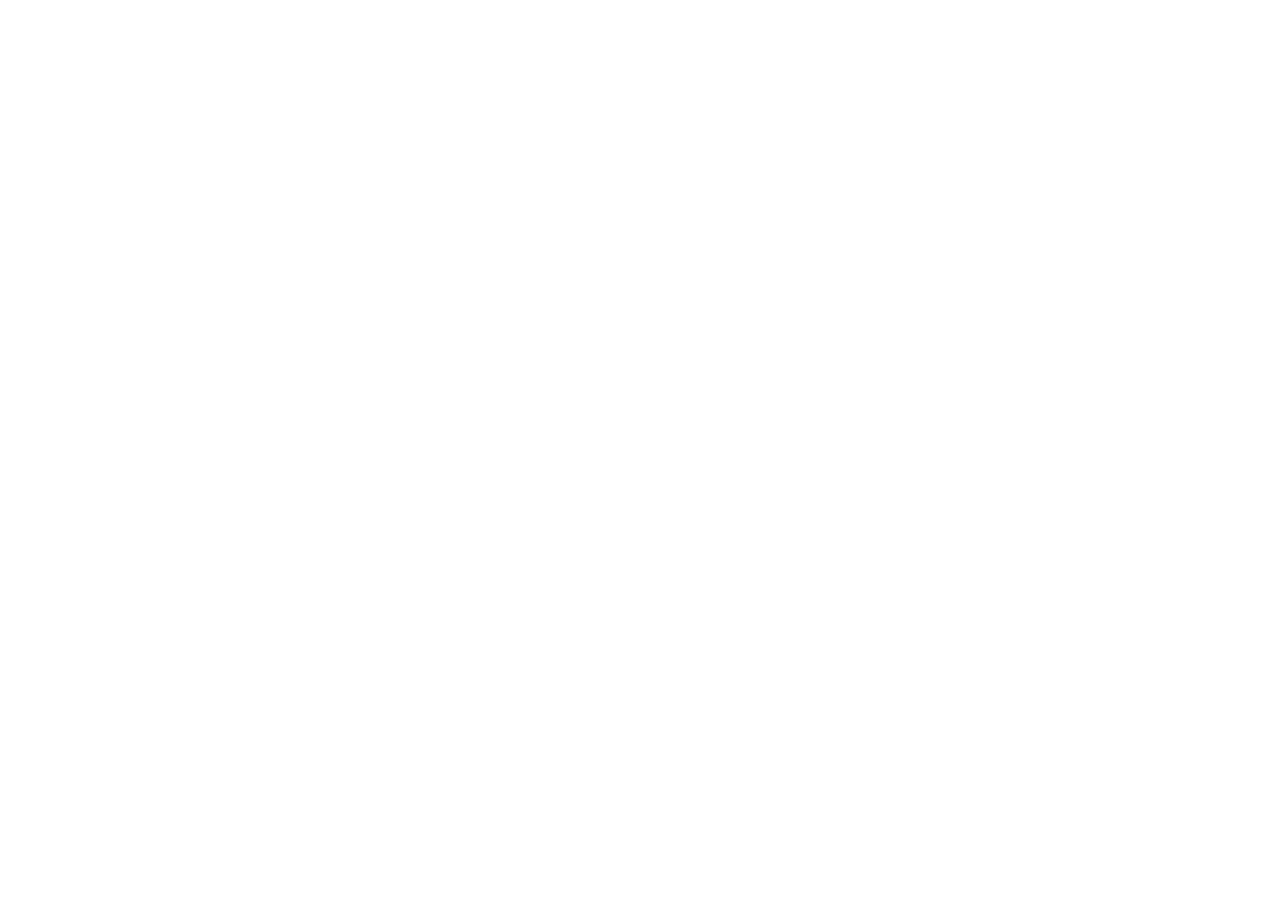
==== posts/2018-1-28-ads_en_medicinaresources.html @ d65c5126 "Merge pull request #1 from jorgeAML/jorgeAML-patch-1" ====
<!DOCTYPE html>
<html lang="en-us">
<head>
	<meta charset="utf-8">
	<meta http-equiv="X-UA-Compatible" content="IE=edge">
    <meta name="viewport" content="width=device-width, initial-scale=1">
	<title>ads en medicinaresources</title>
	<link rel="stylesheet" type="text/css" href="css/styleforposts.css">
	<link href="https://fonts.googleapis.com/css?family=Libre+Franklin" rel="stylesheet">
	<link href="https://fonts.googleapis.com/css?family=Yanone+Kaffeesatz" rel="stylesheet">
	<link href="https://fonts.googleapis.com/css?family=Roboto+Slab" rel="stylesheet">
	<link href="https://fonts.googleapis.com/css?family=Kalam" rel="stylesheet">
	<link href="https://fonts.googleapis.com/css?family=Playfair+Display" rel="stylesheet">
</head>
<body>
	<nav></nav>
	<section class="post"></section>
	<footer></footer>
	<script src="https://ajax.googleapis.com/ajax/libs/jquery/1.11.3/jquery.min.js"></script>
	<script type="text/javascript" src="java\javaforposts.js"></script>
</body>
</html>
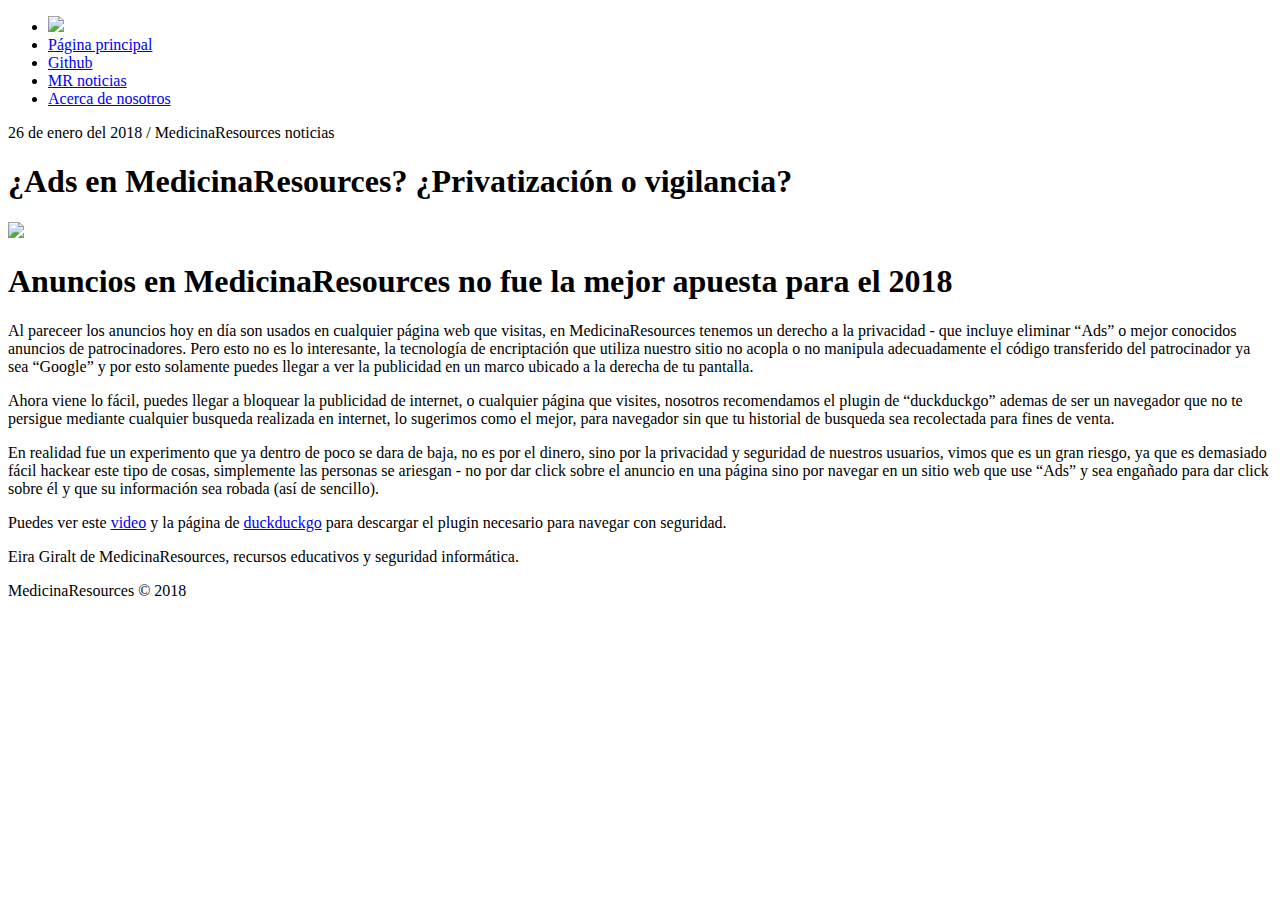
==== commit 0e4742af: "Update 2018-1-28-ads_en_medicinaresources.html" ====
--- a/posts/2018-1-28-ads_en_medicinaresources.html
+++ b/posts/2018-1-28-ads_en_medicinaresources.html
@@ -3,7 +3,16 @@
 <head>
 	<meta charset="utf-8">
 	<meta http-equiv="X-UA-Compatible" content="IE=edge">
-    <meta name="viewport" content="width=device-width, initial-scale=1">
+    	<meta name="viewport" content="width=device-width, initial-scale=1" />
+   	 <meta name="keywords" content="blog, blog personal, blog de MedicinaResources, Jorge AML, jorge aml" />
+    	<meta name="description" content="MedicinaResources blog is bring to you new feeds about us from AML Productions - Medicinaresources te trae nuevas noticias de nosotros hechas por AML Productions" />
+    	<meta name="revised" content="MedicinaResources blog last updated was date: 1/2/2018 time: 18:39" />
+    	<meta http-equiv="refresh" content="5" />
+    	<meta name="author" content="Jorge AML" />
+    	<meta name="copyright" content="Copyright ® 2017 Medicinaresources. all rigths reserved.">
+    	<meta name="creationdate" content="27/1/2018">
+    	<meta name="distribution" content="global">
+    	<meta name="rating" content="general">
 	<title>ads en medicinaresources</title>
 	<link rel="stylesheet" type="text/css" href="css/styleforposts.css">
 	<link href="https://fonts.googleapis.com/css?family=Libre+Franklin" rel="stylesheet">
